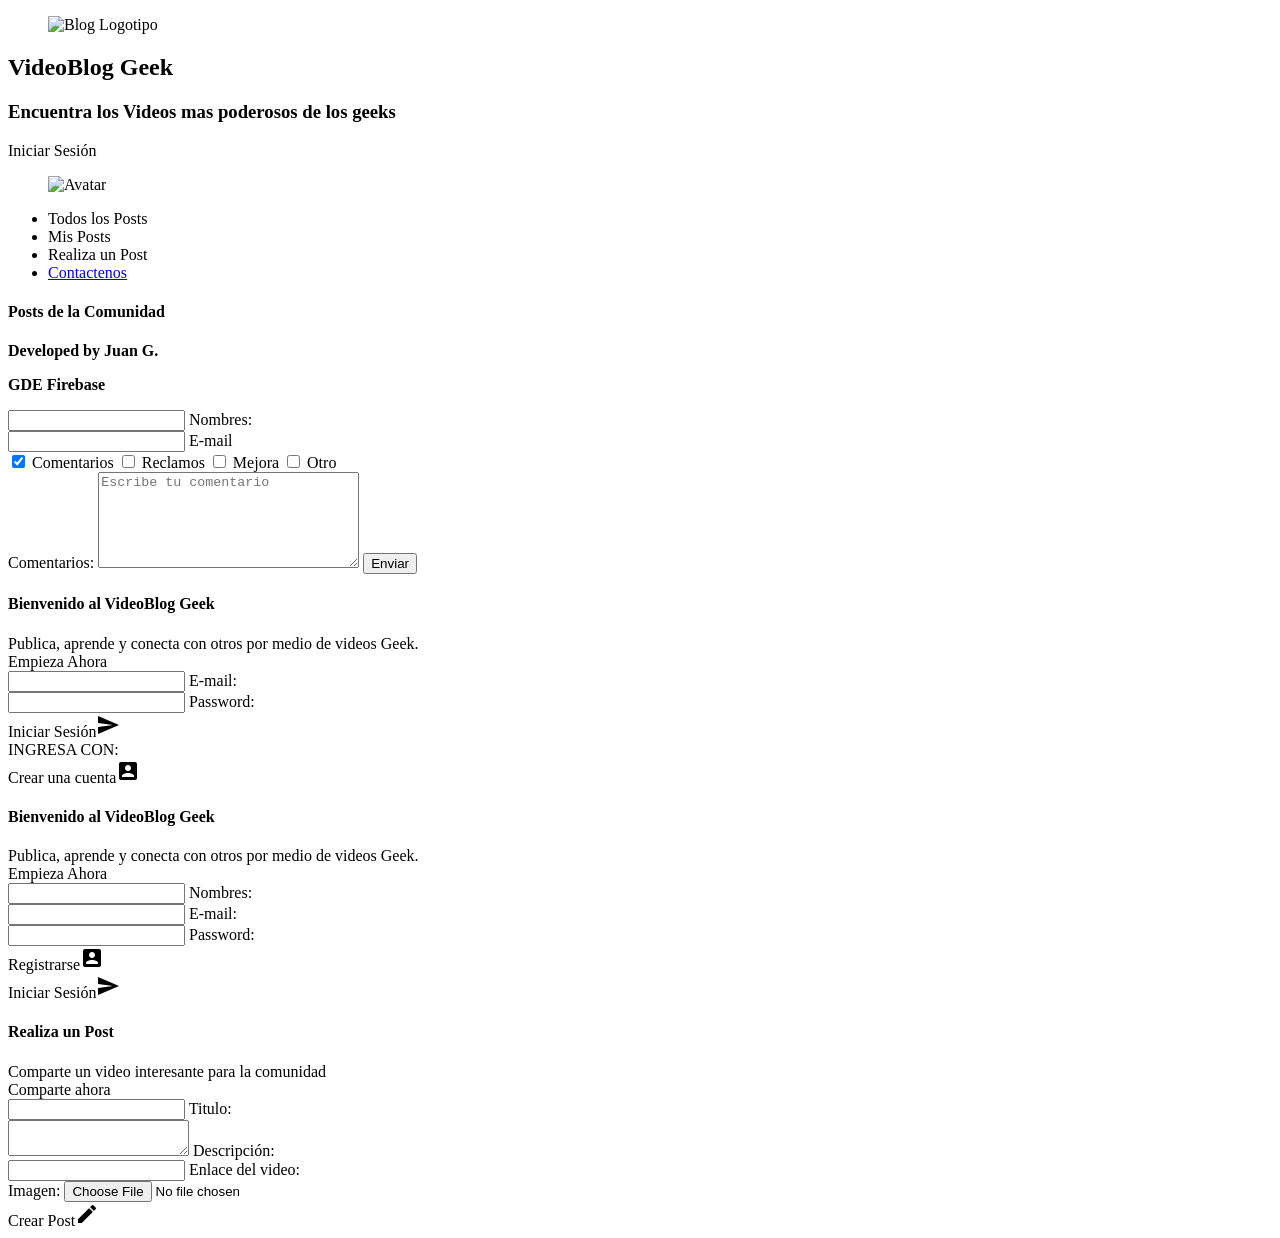
==== public/index.html @ 17ccbac6 "qwe" ====
<!DOCTYPE html>
<html>

<head>
    <meta charset="utf-8">
    <meta http-equiv="X-UA-Compatible" content="IE=edge">
    <title>VideoBlog Geek</title>
    <meta name="viewport" content="width=device-width, initial-scale=1, user-scalable=no" />
    <link href="https://fonts.googleapis.com/css?family=Allerta|Montserrat" rel="stylesheet">
    <!-- Compiled and minified CSS -->
    <link rel="stylesheet" href="https://cdnjs.cloudflare.com/ajax/libs/materialize/0.98.1/css/materialize.min.css">
    <link href="https://fonts.googleapis.com/icon?family=Material+Icons" rel="stylesheet">
    <!--build:css css/styles.min.css -->
    <link rel="stylesheet" type="text/css" href="css/index.css">
    <!--endbuild-->
    <link rel="manifest" href="manifest.json">
</head>

<body>
    <header class="headerppal">
        <figure class="header-logotipo">
            <img src="imagenes/logo.png" alt="Blog Logotipo">
        </figure>
        <h2 class="titulo">VideoBlog Geek</h2>
        <h3 class="titulo-a">Encuentra los Videos mas poderosos de los geeks</h2>
            <a id="btnInicioSesion" class="modal-trigger waves-effect waves-light btn btnPpal">Iniciar Sesión</a>
            <figure class="header-avatar">
                <img id="avatar" src="imagenes/usuario.png" alt="Avatar">
            </figure>
    </header>
    <nav class="menu">
        <ul>
            <li><a id="btnTodoPost">Todos los Posts</a></li>
            <li><a id="btnMisPost">Mis Posts</a></li>
            <li><a id="btnModalPost">Realiza un Post</a></li>
            <li><a href="index.html#footer">Contactenos</a></li>
        </ul>
    </nav>
    <h4 id="tituloPost" class="titulo-posts">Posts de la Comunidad</h4>
    <section class="posts" id="posts">        
    </section>
    <footer class="footer" id="footer">

        <div class="contenedor-footer">

            <div>
            </div>

            <div class="redesSociales">
                <!-- Esto es el footer -->
                <p class="realizadopor"><strong>Developed by Juan G.</strong></p>
                <p class="realizadoclase"><strong>GDE Firebase</strong></p>
                <div class="logos-redes">
                    <a class="logo-facebook" target="_blank" href="https://www.facebook.com/jggomez84"></a>
                    <a class="logo-twitter" target="_blank" href="https://twitter.com/jggomezt"></a>
                    <a class="logo-github" target="_blank" href="https://github.com/jggomez"></a>
                </div>
            </div>

            <div class="formulario-contactenos">
                <div class="form-col1">
                    <div class="input-field">
                        <input id="nombreContacto" type="text" required />
                        <label for="nombreContacto">Nombres:</label>
                    </div>
                    <div class="input-field">
                        <input id="emailContacto" type="email" required />
                        <label for="emailContacto">E-mail</label>
                    </div>
                    <div class="tipos-comentarios">
                        <input id="comentarioTipo" type="checkbox" name="Comentarios" value="comentarios" checked />
                        <label for="comentarioTipo">
                            Comentarios
                        </label>
                        <input id="reclamoTipo" type="checkbox" name="reclamos" value="Reclamos" />
                        <label for="reclamoTipo"> Reclamos
                        </label>
                        <input id="mejoraTipo" type="checkbox" name="Mejora" value="mejora" />
                        <label for="mejoraTipo">
                            Mejora
                        </label>
                        <input id="otroTipo" type="checkbox" name="Otro" value="otro" />
                        <label for="otroTipo">
                            Otro
                        </label>
                    </div>
                </div>
                <div class="form-col2">
                    <label for="comentariosContacto">Comentarios:</label>
                    <textarea id="comentariosContacto" placeholder="Escribe tu comentario" cols="30" rows="6" required></textarea>
                    <input type="submit" class="waves-effect waves-light btn btnPpal" value="Enviar" />
                </div>
            </div>
        </div>
    </footer>

    <!-- Modal de Inicio de Sesión -->
    <div id="modalSesion" class="modal modal-registro">
        <div class="modal-content">
            <div class="container">
                <div class="row">
                    <div class="col s12 m6 registro-bienvenida">
                        <h4>Bienvenido al VideoBlog Geek</h4>
                        <div class="registro-bienvenida-texto">
                            Publica, aprende y conecta con otros por medio de videos Geek.
                        </div>
                        <span>Empieza Ahora</span>
                    </div>
                    <div class="col s12 m6 registro-formulario">
                        <div class="input-field">                            
                            <input id="emailSesion" type="email" required/>
                            <label for="emailSesion">E-mail:</label>
                        </div>
                        <div class="input-field">
                            <input id="passwordSesion" type="password" required />
                            <label for="passwordSesion">Password:</label>
                        </div>
                        <div class="div-btnInicioSesion">
                            <a id="btnInicioEmail" class="btn waves-effect waves-light">Iniciar Sesión<i class="material-icons right">send</i></a>
                        </div>           
                        <div class="lbl-ingresar-redes">
                            <span>INGRESA CON:</span>
                        </div>
                        <div class="registro-iconos-redes">                                          
                            <a id="authGoogle" class="logo-google" href="#"></a>
                        </div> 
                    </div>
                    <div class="col s12 m12 div-btnRegistrarse">
                        <a id="btnRegistrarse" class="btn waves-effect waves-light">Crear una cuenta<i class="material-icons left">account_box</i></a>                        
                    </div>
                </div>
            </div>
        </div>
    </div>

    <!-- Modal de registro -->
    <div id="modalRegistro" class="modal modal-registro">
        <div class="modal-content">
            <div class="container">
                <div class="row">
                    <div class="col s12 m6 registro-bienvenida">
                        <h4>Bienvenido al VideoBlog Geek</h4>
                        <div class="registro-bienvenida-texto">
                            Publica, aprende y conecta con otros por medio de videos Geek.
                        </div>
                        <span>Empieza Ahora</span>
                    </div>
                    <div class="col s12 m6 registro-formulario">
                        <div class="input-field">
                            <input id="nombreContactoReg" type="text"  maxlength="50" data-length="50" required />
                            <label for="nombreContactoReg">Nombres:</label>
                        </div>
                        <div class="input-field">
                            <input id="emailContactoReg" type="email"  maxlength="50" data-length="50" required />
                            <label for="emailContactoReg">E-mail:</label>
                        </div>
                        <div class="input-field">
                            <input id="passwordReg" type="password"  maxlength="10" data-length="10" required />
                            <label for="passwordReg">Password:</label>
                        </div>
                        <div class="div-btnInicioSesion">
                            <a id="btnRegistroEmail" class="btn waves-effect waves-light">Registrarse<i class="material-icons left">account_box</i></a>
                        </div>                        
                    </div>
                    <div class="col s12 m12 div-btnRegistrarse">
                        <a id="btnIniciarSesion" class="btn waves-effect waves-light">Iniciar Sesión<i class="material-icons right">send</i></a>
                    </div>
                </div>
            </div>
        </div>
    </div>

    <!-- Modal Post -->
    <div id="modalPost" class="modal modal-registro">
        <div class="modal-content">
            <div class="container">
                <div class="row">
                    <div class="col s12 m6 registro-bienvenida">
                        <h4>Realiza un Post</h4>
                        <div class="registro-bienvenida-texto">
                            Comparte un video interesante para la comunidad
                        </div>
                        <span>Comparte ahora</span>
                    </div>
                    <div class="col s12 m6 registro-formulario">
                        <div class="input-field">
                            <input id="tituloNewPost" type="text" maxlength="30" data-length="30" required />
                            <label for="tituloNewPost">Titulo:</label>
                        </div>
                        <div class="input-field">
                            <textarea id="descripcionNewPost" type="text"  maxlength="200" data-length="200" class="materialize-textarea" required></textarea>
                            <label for="descripcionNewPost">Descripción:</label>
                        </div>
                        <div class="input-field">
                            <input id="linkVideoNewPost" type="text" required />
                            <label for="linkVideoNewPost">Enlace del video:</label>
                        </div>
                        <div class="progress-panel">
                            <label for="btnUploadFile">Imagen:</label>
                            <input type="file" value="upload" id="btnUploadFile" />
                            <div class="progress">
                                <div class="determinate" style="width: 0%"></div>
                            </div>
                        </div>
                        <div class="div-btnInicioSesion">
                            <a id="btnRegistroPost" class="btn waves-effect waves-light">Crear Post<i class="material-icons left">create</i></a>
                        </div>                      
                    </div>
                </div>
            </div>
        </div>
    </div>

</body>

<script src="https://ajax.googleapis.com/ajax/libs/jquery/3.2.1/jquery.min.js"></script>

<!-- Compiled and minified JavaScript -->
<script src="https://cdnjs.cloudflare.com/ajax/libs/materialize/0.98.1/js/materialize.min.js"></script>

<!-- Firebase App is always required and must be first -->
<script src="https://www.gstatic.com/firebasejs/5.5.8/firebase-app.js"></script>

<script src="https://www.gstatic.com/firebasejs/5.5.8/firebase-auth.js"></script>

<script src="https://www.gstatic.com/firebasejs/5.5.8/firebase-firestore.js"></script>

<script src="https://www.gstatic.com/firebasejs/5.5.8/firebase-storage.js"></script>

<script src="https://www.gstatic.com/firebasejs/5.5.9/firebase-messaging.js"></script>


<!--build:js js/main.min.js -->
<script type="text/javascript" src="js/config/ConfigFirebase.js"></script>
<script type="text/javascript" src="js/util/util.js"></script>
<script type="text/javascript" src="js/post/post.js"></script>
<script type="text/javascript" src="js/general.js"></script>
<script type="text/javascript" src="js/auth/autenticacion.js"></script>
<script type="text/javascript" src="js/auth/authController.js"></script>
<script type="text/javascript" src="js/post/postController.js"></script>


<!-- endbuild -->

</html>
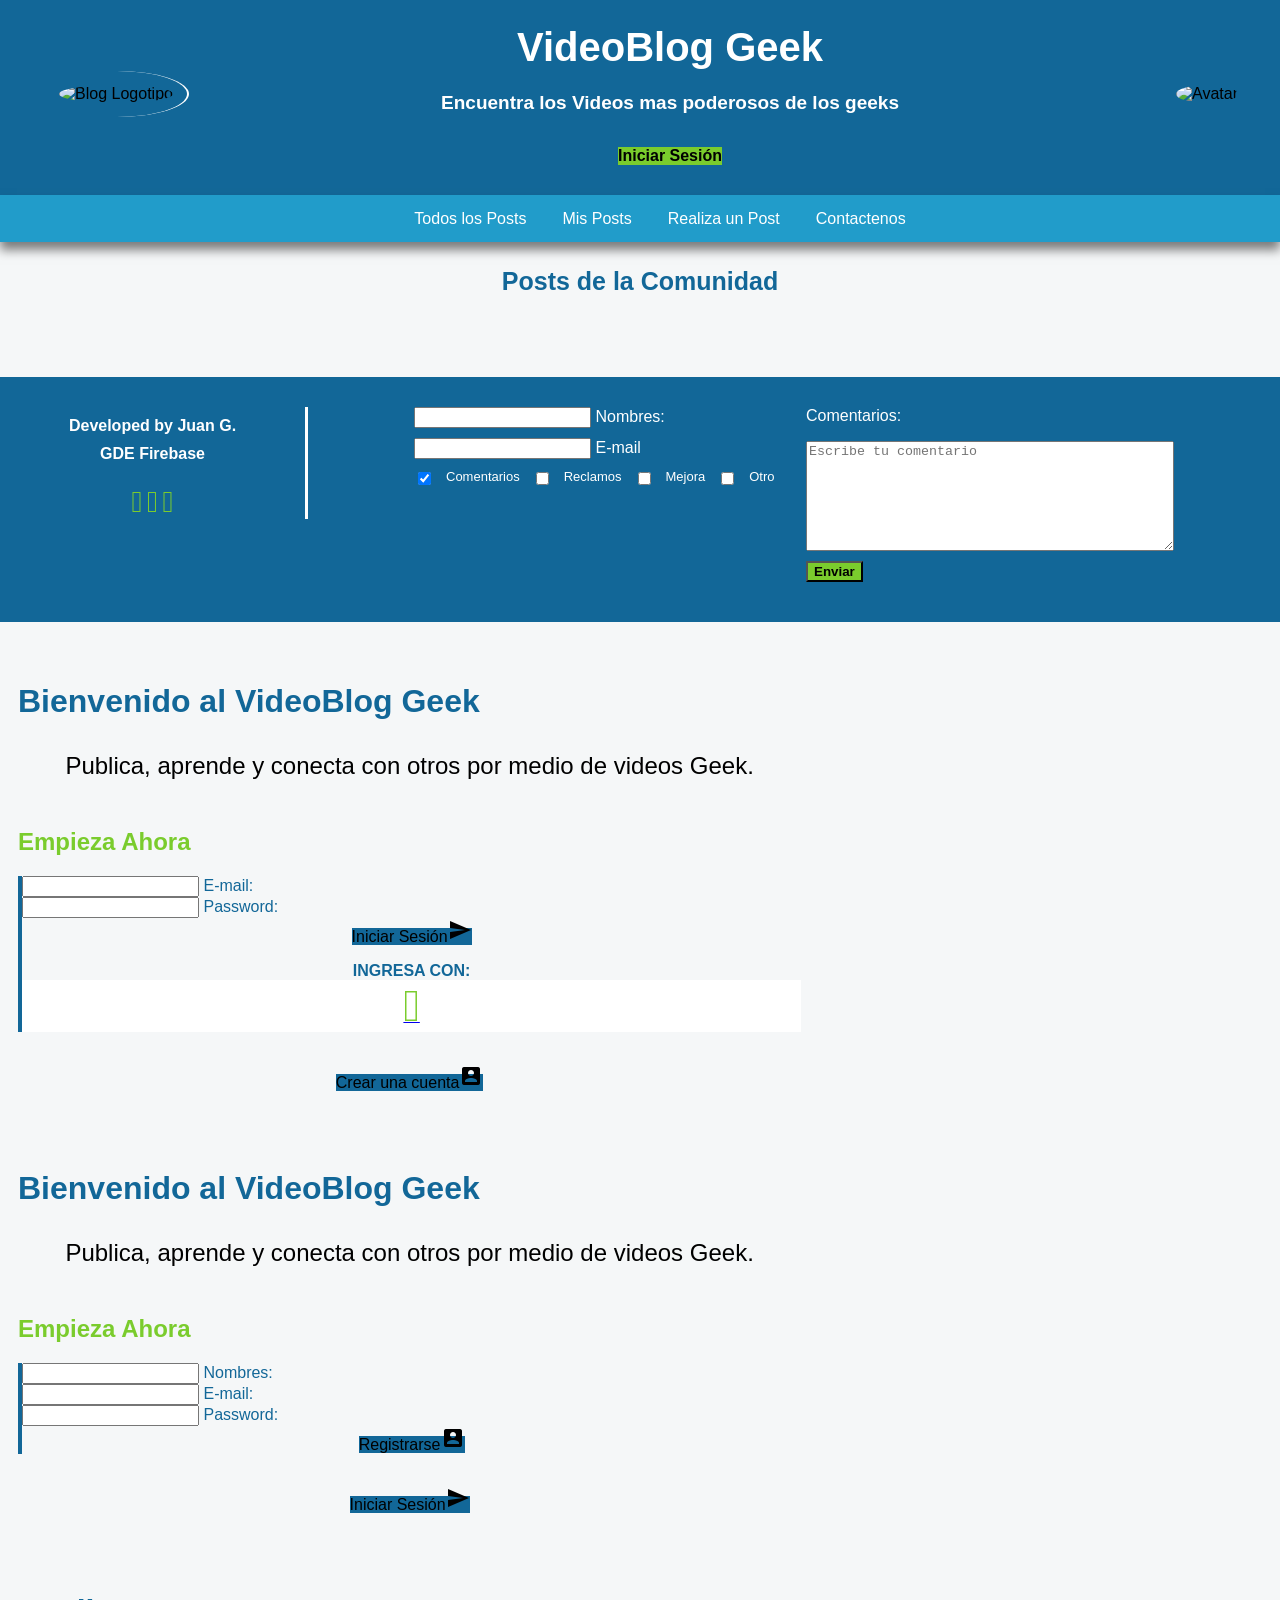
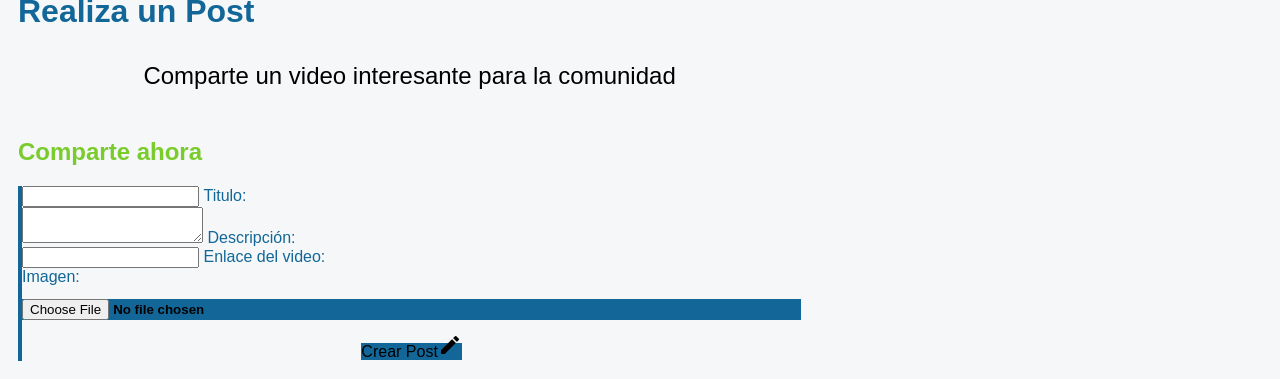
==== commit 61317ee6: "qwe" ====
--- a/public/index.html
+++ b/public/index.html
@@ -22,7 +22,7 @@
             <img src="imagenes/logo.png" alt="Blog Logotipo">
         </figure>
         <h2 class="titulo">VideoBlog Geek</h2>
-        <h3 class="titulo-a">Encuentra los Videos mas poderosos de los geeks</h2>
+        <h3 class="titulo-a">Encuentra los Videos mas poderosos de los geeks</h3>
             <a id="btnInicioSesion" class="modal-trigger waves-effect waves-light btn btnPpal">Iniciar Sesión</a>
             <figure class="header-avatar">
                 <img id="avatar" src="imagenes/usuario.png" alt="Avatar">
--- a/public/css/index.css
+++ b/public/css/index.css
@@ -0,0 +1,780 @@
+@font-face {
+  font-family: "Flaticon";
+  src: url("../fonts/Flaticon.eot");
+  src: url("../fonts/Flaticon.eot?#iefix") format("embedded-opentype"), url("../fonts/Flaticon.woff") format("woff"), url("../fonts/Flaticon.ttf") format("truetype"), url("../fonts/Flaticon.svg#Flaticon") format("svg");
+  font-weight: normal;
+  font-style: normal;
+}
+@media screen and (-webkit-min-device-pixel-ratio: 0) {
+  @font-face {
+    font-family: "Flaticon";
+    src: url("../fonts/Flaticon.svg#Flaticon") format("svg");
+  }
+}
+[class^="flaticon-"]:before,
+[class*=" flaticon-"]:before,
+[class^="flaticon-"]:after,
+[class*=" flaticon-"]:after {
+  font-family: Flaticon;
+  font-size: 20px;
+  font-style: normal;
+  margin-left: 20px;
+}
+@font-face {
+  font-family: 'icono_estrellita_vacia';
+  src: url("../fonts/icomoon.eot?n253df");
+  src: url("../fonts/icomoon.eot?n253df#iefix") format('embedded-opentype'), url("../fonts/icomoon.ttf?n253df") format('truetype'), url("../fonts/icomoon.woff?n253df") format('woff'), url("../fonts/icomoon.svg?n253df#icomoon") format('svg');
+  font-weight: normal;
+  font-style: normal;
+}
+@font-face {
+  font-family: 'icono_estrellita_llena';
+  src: url("../fonts/estrellallena.eot?az4rfq");
+  src: url("../fonts/estrellallena.eot?az4rfq#iefix") format('embedded-opentype'), url("../fonts/estrellallena.ttf?az4rfq") format('truetype'), url("../fonts/estrellallena.woff?az4rfq") format('woff'), url("../fonts/estrellallena.svg?az4rfq#icomoon") format('svg');
+  font-weight: normal;
+  font-style: normal;
+}
+@font-face {
+  font-family: 'googleicon';
+  src: url("../fonts/googleicon.eot?9927647");
+  src: url("../fonts/googleicon.eot?9927647#iefix") format('embedded-opentype'), url("../fonts/googleicon.woff?9927647") format('woff'), url("../fonts/googleicon.ttf?9927647") format('truetype'), url("../fonts/googleicon.svg?9927647#googleicon") format('svg');
+  font-weight: normal;
+  font-style: normal;
+}
+.btnPpal {
+  background: #7acc2d !important;
+  font-family: 'Montserrat', sans-serif;
+  font-weight: bold;
+  transition: 0.5s;
+}
+.btnPpal:hover {
+  background: #7acc2d;
+  color: #fff;
+  font-size: 17px;
+}
+body {
+  font-family: 'Allerta', sans-serif;
+}
+.headerppal {
+  background: #126798;
+  overflow: hidden;
+  box-shadow: 0 8px 10px rgba(0,0,0,0.5);
+  padding-bottom: 30px;
+  text-align: center;
+}
+.headerppal .titulo {
+  color: #fff;
+  font-size: 40px;
+  font-family: 'Montserrat', sans-serif;
+  margin-top: 30px;
+  margin-bottom: 0;
+}
+.headerppal .titulo-a {
+  color: #fff;
+  font-size: 20px;
+  padding-top: 5px;
+  padding-bottom: 15px;
+}
+.headerppal .header-logotipo {
+  margin-right: 5em;
+  margin-left: 50px;
+  margin-top: 20px;
+}
+.headerppal .header-logotipo img {
+  border-right-style: solid;
+  border-width: 2px;
+  border-color: #fff;
+  border-radius: 60%;
+  height: 140px;
+  padding: 20px;
+  width: 140px;
+  transition: 0.6s;
+}
+.headerppal .header-logotipo img:hover {
+  transform: scale(1.2);
+}
+.headerppal .header-avatar {
+  display: none;
+  float: right;
+  margin-top: -200px;
+  margin-right: 50px;
+}
+.headerppal .header-avatar img {
+  border-radius: 60%;
+  height: 80px;
+  width: 80px;
+  transition: 0.6s;
+  transform: translateY(100px);
+}
+.menu {
+  background: #219cca;
+  border-left: 10px solid #fff;
+  box-shadow: 0 8px 10px rgba(0,0,0,0.5);
+}
+.menu ul {
+  margin: 0px;
+}
+.menu ul li {
+  display: block;
+  line-height: 40px;
+  transition: 0.6s;
+}
+.menu ul li:hover {
+  background: #126798;
+}
+.menu ul li a {
+  color: #fff;
+  text-decoration: none;
+  padding: 0 1em;
+  transition: 0.6s;
+}
+.menu ul li a:hover {
+  font-size: 17px;
+}
+.footer {
+  height: 100%;
+  background: #126798;
+  margin: 0px;
+}
+.footer .contenedor-footer {
+  display: flex;
+  flex-direction: column-reverse;
+  justify-content: space-around;
+}
+.footer .contenedor-footer .formulario-contactenos {
+  display: flex;
+  flex-direction: column;
+  margin-left: 20px;
+}
+.footer .contenedor-footer .formulario-contactenos .form-col1,
+.footer .contenedor-footer .formulario-contactenos .form-col2 {
+  margin-right: 30px;
+  color: #fff;
+  display: flex;
+  flex-direction: column;
+label
+}
+.footer .contenedor-footer .formulario-contactenos .form-col1 input,
+.footer .contenedor-footer .formulario-contactenos .form-col2 input {
+  margin-bottom: 10px;
+}
+.footer .contenedor-footer .formulario-contactenos .form-col1 label {
+  color: #fff;
+}
+.footer .contenedor-footer .formulario-contactenos .form-col1 {
+  margin-top: 10px;
+  margin-bottom: 10px;
+}
+.footer .contenedor-footer .formulario-contactenos .form-col1 .tipos-comentarios {
+  display: flex;
+  flex-direction: column;
+}
+.footer .contenedor-footer .formulario-contactenos .form-col1 .tipos-comentarios label {
+  font-size: 13px;
+}
+.footer .contenedor-footer .formulario-contactenos .form-col2 {
+  align-items: flex-start;
+}
+.footer .contenedor-footer .formulario-contactenos .form-col2 label {
+  color: #fff;
+  margin-bottom: 1em;
+}
+.footer .contenedor-footer .formulario-contactenos .form-col2 textarea {
+  margin-bottom: 10px;
+  height: 110px;
+}
+.footer .contenedor-footer .redesSociales .realizadopor {
+  padding-top: 30px;
+}
+.footer .contenedor-footer .redesSociales .realizadoclase {
+  padding-bottom: 30px;
+}
+.footer .contenedor-footer .redesSociales p {
+  color: #fff;
+  text-align: center;
+  margin: 10px;
+}
+.footer .contenedor-footer .redesSociales .logos-redes {
+  text-align: center;
+}
+.footer .contenedor-footer .redesSociales .logos-redes a {
+  text-decoration: none;
+}
+.footer .contenedor-footer .redesSociales .logos-redes .logo-facebook:before {
+  color: #7acc2d;
+  content: "\f101";
+  font-size: 30px;
+  font-family: "Flaticon";
+}
+.footer .contenedor-footer .redesSociales .logos-redes .logo-twitter:before {
+  color: #7acc2d;
+  content: "\f102";
+  font-size: 30px;
+  font-family: "Flaticon";
+}
+.footer .contenedor-footer .redesSociales .logos-redes .logo-github:before {
+  color: #7acc2d;
+  content: "\f100";
+  font-size: 30px;
+  font-family: "Flaticon";
+}
+.posts {
+  padding: 0.8em;
+  margin: 0px;
+  text-align: center;
+}
+.posts .post {
+  background: #fff;
+  border: 1px solid #000;
+  box-shadow: 10px 9px 25px -1px rgba(0,0,0,0.75);
+  display: block;
+  margin-bottom: 1.5em;
+  margin-right: 1.5em;
+  width: 100%;
+}
+.posts .post .post-calificacion {
+  text-align: center;
+  padding: 0.5em;
+}
+.posts .post .post-calificacion .post-estrellita-vacia {
+  text-decoration: none;
+}
+.posts .post .post-calificacion .post-estrellita-vacia:before {
+  color: #7acc2d;
+  content: "\e9d7";
+  font-family: "icono_estrellita_vacia";
+}
+.posts .post .post-calificacion .post-estrellita-llena {
+  text-decoration: none;
+}
+.posts .post .post-calificacion .post-estrellita-llena:before {
+  color: #7acc2d;
+  content: "\e9d9";
+  font-family: "icono_estrellita_llena";
+}
+.posts .post .post-titulo {
+  text-align: center;
+  background: #eee;
+  font-family: 'Montserrat', sans-serif;
+  padding: 0.5em;
+}
+.posts .post .post-titulo h5 {
+  font-weight: bold;
+}
+.posts .post .post-video {
+  text-align: center;
+  padding: 0 0.5em;
+}
+.posts .post .post-video iframe {
+  width: 100%;
+  height: 300px;
+}
+.posts .post .post-video .post-imagen-video {
+  width: 100%;
+  height: 300px;
+}
+.posts .post .post-descripcion {
+  text-align: center;
+  background: #eee;
+  font-family: 'Allerta', sans-serif;
+  padding: 0.5em;
+  font-size: 17px;
+}
+.posts .post .post-videolink {
+  text-align: center;
+  background: #126798;
+  color: #fff;
+  font-family: 'Allerta', sans-serif;
+  padding: 0.5em;
+  font-size: 17px;
+}
+.posts .post .post-videolink a {
+  color: #fff;
+  text-decoration: underline;
+}
+.posts .post .post-footer {
+  background: #126798;
+  color: #fff;
+  font-size: 17px;
+  padding-bottom: 0.5em;
+  padding-top: 1em;
+  padding-left: 0.5em;
+  text-align: left;
+  width: 100%;
+}
+.modal-registro {
+  width: 80% !important;
+}
+.registro-bienvenida {
+  text-align: center;
+  width: 100%;
+}
+.registro-bienvenida h4 {
+  color: #126798;
+  font-size: 1.5em;
+  font-family: 'Montserrat', sans-serif;
+  font-weight: bold;
+  margin-bottom: 0.5em;
+}
+.registro-bienvenida .registro-bienvenida-texto {
+  margin-bottom: 1em;
+  font-size: 1em;
+  text-align: left;
+}
+.registro-bienvenida span {
+  color: #7acc2d;
+  font-size: 1.2em;
+  font-weight: bold;
+}
+.registro-formulario {
+  border-left: 0.3em solid #126798;
+}
+.registro-formulario div {
+  margin: 0;
+}
+.registro-formulario label {
+  color: #126798;
+  font-size: 1em;
+}
+.registro-formulario a {
+  margin-top: 2em;
+  text-align: center;
+  width: 80% !important;
+}
+.registro-formulario .div-btnInicioSesion {
+  text-align: center;
+}
+.registro-formulario .div-btnInicioSesion a {
+  background: #126798 !important;
+}
+.registro-formulario .lbl-ingresar-redes {
+  color: #126798;
+  font-weight: bold;
+  padding-top: 1em;
+  text-align: center;
+}
+.registro-formulario .registro-iconos-redes {
+  background: #fff !important;
+  text-align: center;
+}
+.registro-formulario .registro-iconos-redes .logo-facebook:before {
+  color: #7acc2d;
+  content: "\f101";
+  font-size: 40px;
+  font-family: "Flaticon";
+}
+.registro-formulario .registro-iconos-redes .logo-google {
+  margin-left: 1em;
+}
+.registro-formulario .registro-iconos-redes .logo-google:before {
+  color: #7acc2d;
+  content: "\f2b3";
+  font-size: 45px;
+  font-family: "googleicon";
+}
+.registro-formulario .registro-iconos-redes .logo-twitter {
+  margin-left: 1em;
+}
+.registro-formulario .registro-iconos-redes .logo-twitter:before {
+  color: #7acc2d;
+  content: "\f102";
+  font-size: 40px;
+  font-family: "Flaticon";
+}
+.div-btnRegistrarse {
+  text-align: center;
+  margin-top: 2em;
+  margin-bottom: 0em;
+}
+.div-btnRegistrarse a {
+  background: #126798 !important;
+}
+.titulo-posts {
+  color: #126798;
+  font-weight: bold;
+  text-align: center;
+}
+#btnUploadFile {
+  background: #126798 !important;
+  font-family: 'Montserrat', sans-serif;
+  font-weight: bold;
+  transition: 0.5s;
+  margin-bottom: 1em;
+  margin-top: 1em;
+}
+@media screen and (min-width: 768px) {
+  .headerppal {
+    text-align: left;
+  }
+  .headerppal .header-logotipo {
+    float: left;
+  }
+  .headerppal .header-avatar {
+    display: inline-block;
+  }
+  .menu ul {
+    height: 40px;
+  }
+  .menu ul li {
+    display: inline-block;
+  }
+  .posts .post {
+    display: inline-block;
+    margin-top: 25px;
+    width: 47%;
+  }
+  .posts .post .post-descripcion {
+    height: 120px;
+  }
+  .footer .contenedor-footer {
+    display: flex;
+    flex-direction: row;
+    justify-content: space-around;
+  }
+  .footer .contenedor-footer .formulario-contactenos {
+    display: flex;
+    flex-direction: row;
+    margin-top: 30px;
+  }
+  .footer .contenedor-footer .formulario-contactenos .form-col1 {
+    margin-top: 0;
+    margin-bottom: 0;
+  }
+  .footer .contenedor-footer .formulario-contactenos .form-col1 .tipos-comentarios {
+    display: flex;
+    flex-direction: row;
+  }
+  .footer .contenedor-footer .redesSociales {
+    margin-top: 40px;
+    margin-bottom: 45px;
+    padding-right: 3em;
+    border-right: 3px solid #fff;
+  }
+  .registro-bienvenida {
+    text-align: left;
+  }
+  .registro-bienvenida h4 {
+    margin-bottom: 1em;
+    font-size: 2em;
+  }
+  .registro-bienvenida .registro-bienvenida-texto {
+    margin-bottom: 2em;
+    font-size: 1.5em;
+  }
+  .registro-bienvenida span {
+    font-size: 1.5em;
+  }
+  .modal-registro {
+    width: 70% !important;
+  }
+}
+
+*,
+*:before,
+*:after {
+  box-sizing: border-box;
+}
+html {
+  min-width: 320px;
+}
+body {
+  margin: 0;
+  overflow-x: hidden;
+  background: #f5f7f8;
+}
+img,
+iframe {
+  max-width: 100%;
+}
+.headerppal {
+  display: flex;
+  flex-direction: column;
+  align-items: center;
+  gap: 10px;
+  padding: 24px 16px 28px;
+  overflow: visible;
+}
+.headerppal .header-logotipo {
+  margin: 0;
+}
+.headerppal .header-logotipo img {
+  width: 112px;
+  height: 112px;
+  padding: 14px;
+}
+.headerppal .header-logotipo img:hover {
+  transform: none;
+}
+.headerppal .titulo {
+  margin-top: 6px;
+  font-size: 30px;
+  line-height: 1.15;
+  text-align: center;
+}
+.headerppal .titulo-a {
+  margin: 0;
+  padding: 0 0 10px;
+  font-size: 17px;
+  line-height: 1.4;
+  text-align: center;
+}
+.headerppal .header-avatar {
+  display: block;
+  float: none;
+  margin: 0;
+}
+.headerppal .header-avatar img {
+  width: 56px;
+  height: 56px;
+  transform: none;
+}
+.menu {
+  height: auto;
+  border-left: 0;
+}
+.menu ul {
+  display: flex;
+  flex-direction: column;
+  height: auto;
+}
+.menu ul li {
+  line-height: 1.2;
+}
+.menu ul li a {
+  display: block;
+  padding: 14px 18px;
+  text-align: center;
+}
+.menu ul li a:hover,
+.btnPpal:hover {
+  font-size: inherit;
+}
+.titulo-posts {
+  margin: 24px 16px 12px;
+  font-size: 25px;
+  line-height: 1.25;
+}
+.posts {
+  display: grid;
+  grid-template-columns: 1fr;
+  gap: 22px;
+  width: min(100%, 1180px);
+  margin: 0 auto;
+  padding: 16px;
+}
+.posts .post {
+  display: flex;
+  flex-direction: column;
+  width: 100%;
+  min-width: 0;
+  margin: 0;
+  overflow: hidden;
+}
+.posts .post .post-titulo h5 {
+  margin: 0;
+  overflow-wrap: anywhere;
+  line-height: 1.35;
+}
+.posts .post .post-video {
+  padding: 0;
+  background: #111;
+}
+.posts .post .post-video iframe,
+.posts .post .post-video .post-imagen-video {
+  display: block;
+  width: 100%;
+  aspect-ratio: 16 / 9;
+  height: auto;
+}
+.posts .post .post-video .post-imagen-video {
+  object-fit: cover;
+}
+.posts .post .post-descripcion {
+  flex: 1;
+  min-height: 0;
+  height: auto;
+  overflow-wrap: anywhere;
+}
+.posts .post .post-footer {
+  font-size: 15px;
+  line-height: 1.4;
+  text-align: center;
+}
+.footer {
+  margin-top: 24px;
+}
+.footer .contenedor-footer {
+  gap: 24px;
+  padding: 24px 16px;
+}
+.footer .contenedor-footer .formulario-contactenos {
+  width: min(100%, 760px);
+  margin: 0 auto;
+}
+.footer .contenedor-footer .formulario-contactenos .form-col1,
+.footer .contenedor-footer .formulario-contactenos .form-col2 {
+  width: 100%;
+  margin-right: 0;
+}
+.footer .contenedor-footer .formulario-contactenos .form-col1 .tipos-comentarios {
+  gap: 4px;
+}
+.footer .contenedor-footer .formulario-contactenos .form-col2 textarea {
+  width: 100%;
+}
+.footer .contenedor-footer .redesSociales .realizadopor {
+  padding-top: 0;
+}
+.footer .contenedor-footer .redesSociales .realizadoclase {
+  padding-bottom: 12px;
+}
+.modal-registro {
+  width: 94% !important;
+  max-height: 88% !important;
+}
+.modal-registro .modal-content {
+  padding: 18px;
+}
+.registro-bienvenida {
+  margin-bottom: 20px;
+}
+.registro-bienvenida .registro-bienvenida-texto {
+  text-align: center;
+}
+.registro-formulario {
+  border-left: 0;
+  border-top: 4px solid #126798;
+  padding-top: 18px !important;
+}
+.registro-formulario a,
+.div-btnRegistrarse a {
+  width: 100% !important;
+  margin-top: 16px;
+}
+.registro-formulario .registro-iconos-redes .logo-google {
+  margin-left: 0;
+}
+#btnUploadFile {
+  width: 100%;
+}
+
+@media screen and (min-width: 600px) {
+  .headerppal .titulo {
+    font-size: 36px;
+  }
+  .headerppal .titulo-a {
+    font-size: 19px;
+  }
+  .posts {
+    grid-template-columns: repeat(2, minmax(0, 1fr));
+    padding: 22px;
+  }
+  .footer .contenedor-footer .formulario-contactenos .form-col1 .tipos-comentarios {
+    flex-direction: row;
+    flex-wrap: wrap;
+    gap: 0 12px;
+  }
+}
+
+@media screen and (min-width: 768px) {
+  .headerppal {
+    display: grid;
+    grid-template-columns: 150px minmax(0, 1fr) 90px;
+    grid-template-areas:
+      "logo title avatar"
+      "logo subtitle avatar"
+      "logo login avatar";
+    align-items: center;
+    gap: 20px;
+    padding: 24px 42px 30px;
+    text-align: center;
+  }
+  .headerppal .header-logotipo {
+    float: none;
+    grid-area: logo;
+  }
+  .headerppal .header-logotipo img {
+    width: 130px;
+    height: 130px;
+  }
+  .headerppal .titulo {
+    grid-area: title;
+    margin-top: 0;
+    font-size: 40px;
+  }
+  .headerppal .titulo-a {
+    grid-area: subtitle;
+  }
+  .headerppal #btnInicioSesion {
+    grid-area: login;
+    justify-self: center;
+  }
+  .headerppal .header-avatar {
+    grid-area: avatar;
+    justify-self: end;
+  }
+  .headerppal .header-avatar img {
+    width: 72px;
+    height: 72px;
+  }
+  .menu ul {
+    flex-direction: row;
+    justify-content: center;
+    height: auto;
+  }
+  .menu ul li {
+    display: block;
+  }
+  .posts .post {
+    display: flex;
+    width: 100%;
+    margin: 0;
+  }
+  .posts .post .post-descripcion {
+    height: auto;
+  }
+  .footer .contenedor-footer {
+    align-items: flex-start;
+    padding: 30px 24px;
+  }
+  .footer .contenedor-footer .formulario-contactenos {
+    gap: 24px;
+    margin-top: 0;
+  }
+  .footer .contenedor-footer .redesSociales {
+    flex: 0 0 260px;
+    margin-top: 0;
+    margin-bottom: 0;
+  }
+  .registro-formulario {
+    border-top: 0;
+    border-left: 0.3em solid #126798;
+    padding-top: 0 !important;
+  }
+}
+
+@media screen and (min-width: 1100px) {
+  .posts {
+    grid-template-columns: repeat(3, minmax(0, 1fr));
+  }
+  .modal-registro {
+    width: 64% !important;
+  }
+}
+
+@media screen and (max-width: 420px) {
+  .headerppal .titulo {
+    font-size: 26px;
+  }
+  .headerppal .titulo-a,
+  .posts .post .post-descripcion,
+  .posts .post .post-videolink {
+    font-size: 15px;
+  }
+  .modal-registro .modal-content {
+    padding: 14px;
+  }
+  .registro-bienvenida h4 {
+    font-size: 1.35em;
+  }
+}
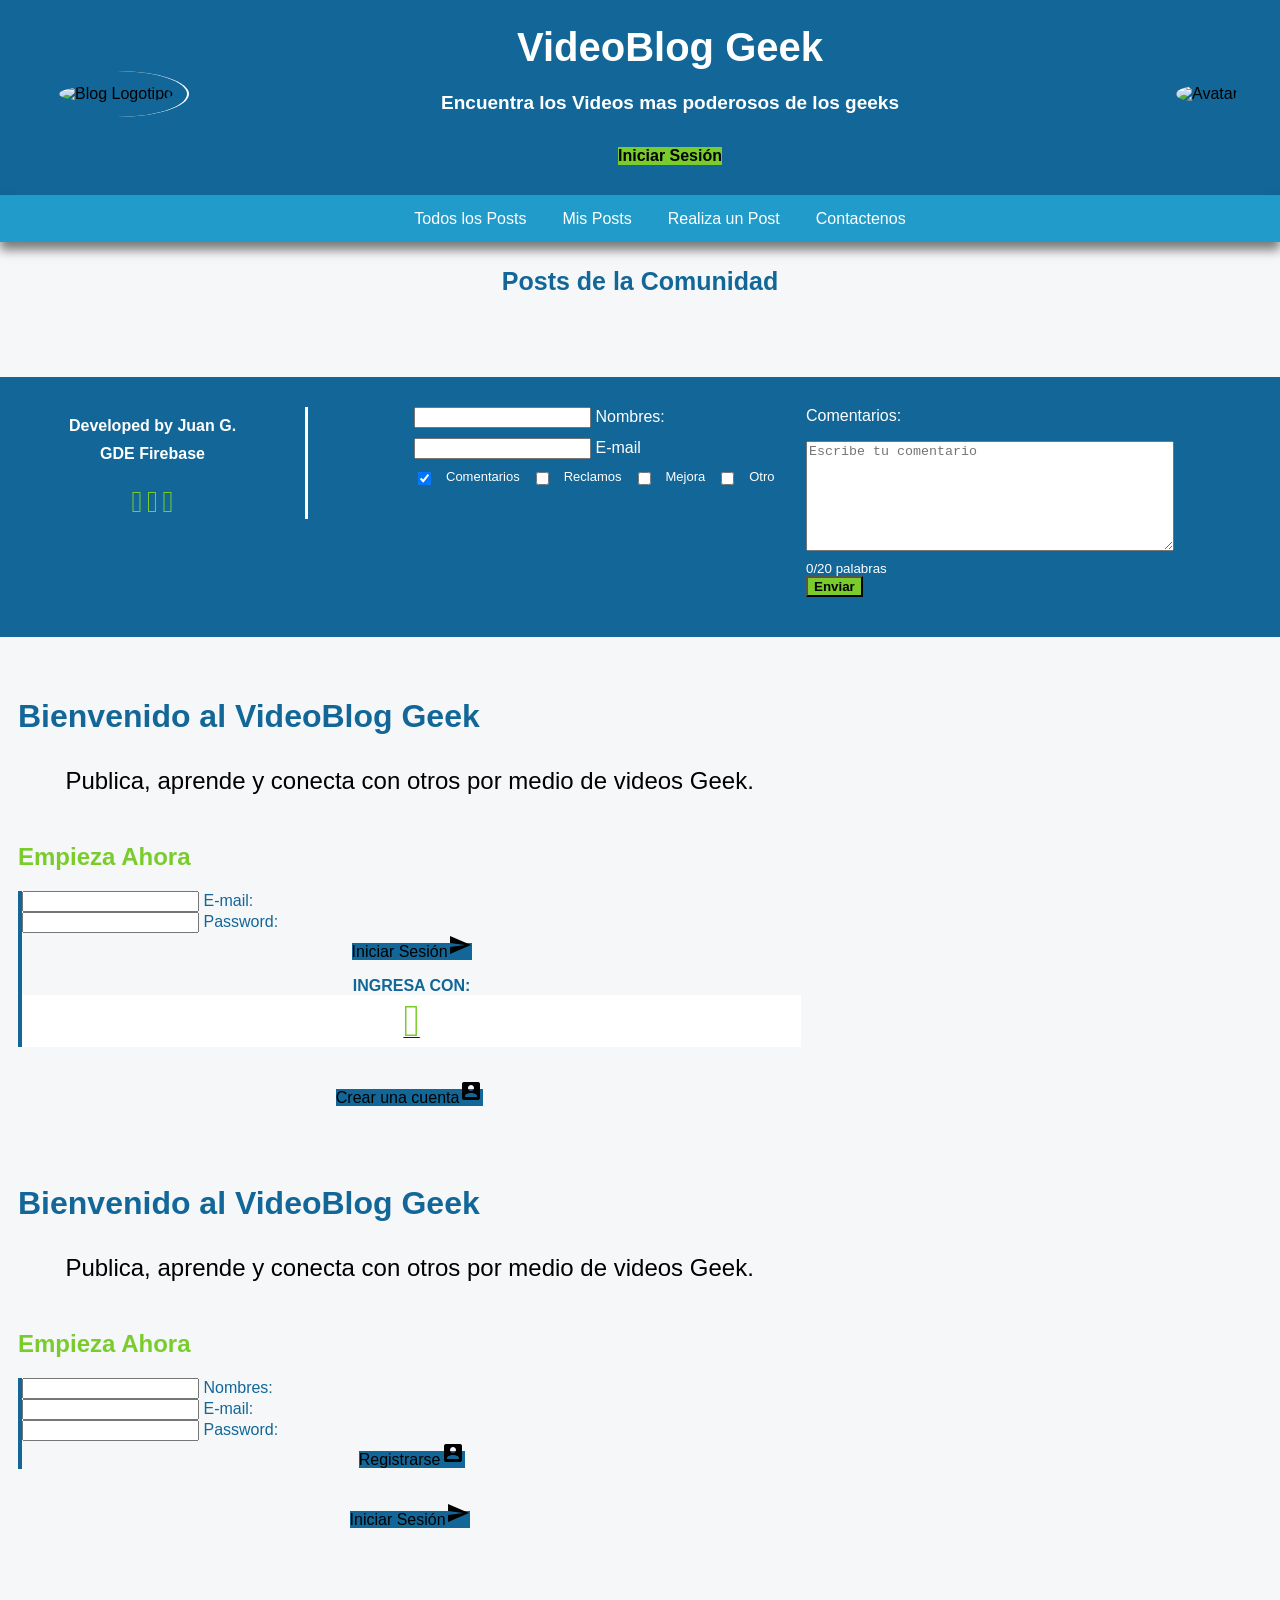
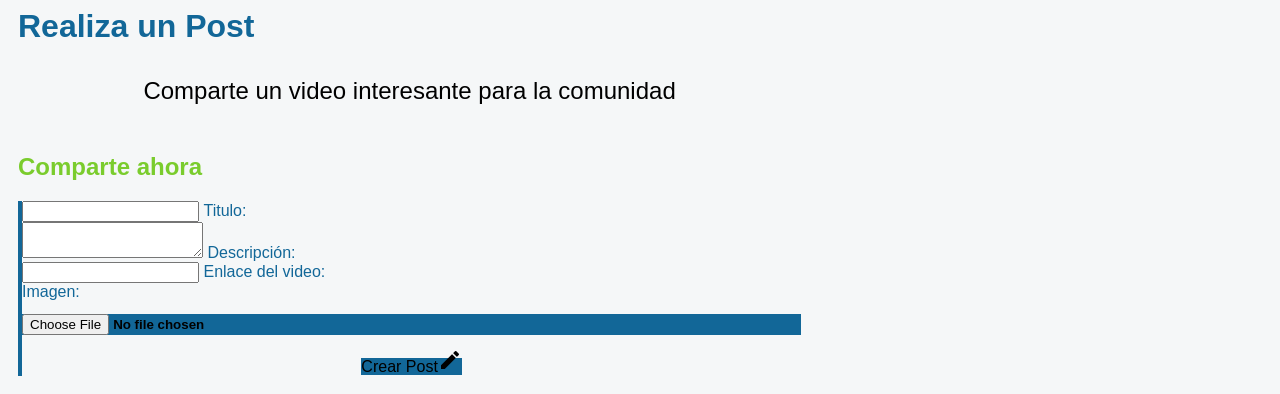
==== commit 06b8e69a: "qwe Co-authored-by: Copilot <copilot@github.com>" ====
--- a/public/index.html
+++ b/public/index.html
@@ -11,7 +11,7 @@
     <link rel="stylesheet" href="https://cdnjs.cloudflare.com/ajax/libs/materialize/0.98.1/css/materialize.min.css">
     <link href="https://fonts.googleapis.com/icon?family=Material+Icons" rel="stylesheet">
     <!--build:css css/styles.min.css -->
-    <link rel="stylesheet" type="text/css" href="css/index.css">
+    <link rel="stylesheet" type="text/css" href="css/index.css?v=20260420-2">
     <!--endbuild-->
     <link rel="manifest" href="manifest.json">
 </head>
@@ -88,7 +88,8 @@
                 <div class="form-col2">
                     <label for="comentariosContacto">Comentarios:</label>
                     <textarea id="comentariosContacto" placeholder="Escribe tu comentario" cols="30" rows="6" required></textarea>
-                    <input type="submit" class="waves-effect waves-light btn btnPpal" value="Enviar" />
+                    <small id="comentariosContactoAyuda">0/20 palabras</small>
+                    <input id="btnEnviarContacto" type="submit" class="waves-effect waves-light btn btnPpal" value="Enviar" />
                 </div>
             </div>
         </div>
@@ -231,13 +232,13 @@
 
 
 <!--build:js js/main.min.js -->
-<script type="text/javascript" src="js/config/ConfigFirebase.js"></script>
-<script type="text/javascript" src="js/util/util.js"></script>
-<script type="text/javascript" src="js/post/post.js"></script>
-<script type="text/javascript" src="js/general.js"></script>
-<script type="text/javascript" src="js/auth/autenticacion.js"></script>
-<script type="text/javascript" src="js/auth/authController.js"></script>
-<script type="text/javascript" src="js/post/postController.js"></script>
+<script type="text/javascript" src="js/config/ConfigFirebase.js?v=20260420-2"></script>
+<script type="text/javascript" src="js/util/util.js?v=20260420-2"></script>
+<script type="text/javascript" src="js/post/post.js?v=20260420-2"></script>
+<script type="text/javascript" src="js/general.js?v=20260420-2"></script>
+<script type="text/javascript" src="js/auth/autenticacion.js?v=20260420-2"></script>
+<script type="text/javascript" src="js/auth/authController.js?v=20260420-2"></script>
+<script type="text/javascript" src="js/post/postController.js?v=20260420-2"></script>
 
 
 <!-- endbuild -->
